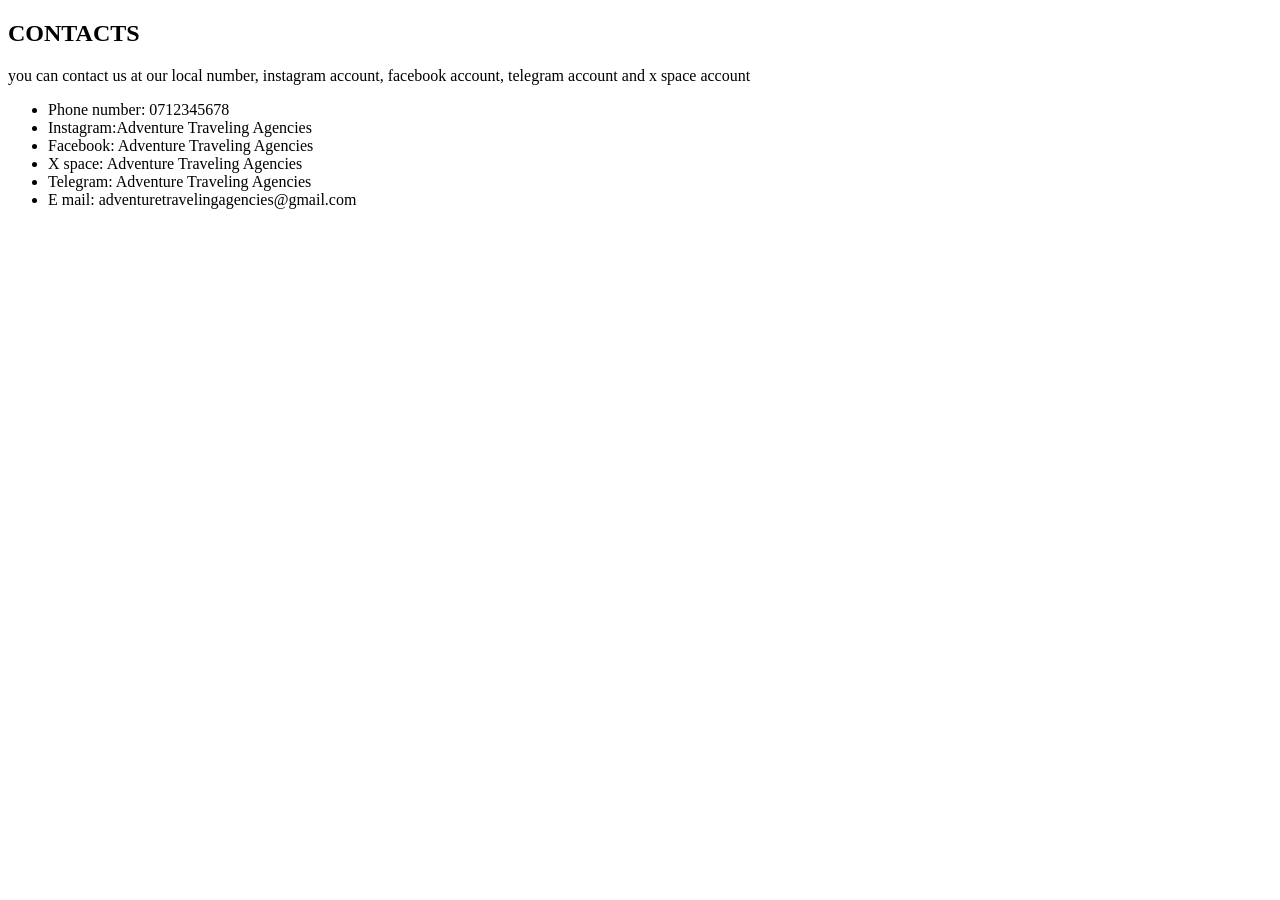
==== contacts.html @ 14f1c289 "addition of contact page" ====
<!DOCTYPE html>
<html lang="en">
<head>
    <meta charset="UTF-8">
    <meta name="viewport" content="width=device-width, initial-scale=1.0">
    <title>CONTACT PAGE</title>
</head>
<body>
    <h2>
        CONTACTS
    </h2>
<p>you can contact us at our local number, instagram account, facebook account, telegram account and x space account</p>
<ul>
    <li>Phone number: 0712345678</li>
    <li>Instagram:Adventure Traveling Agencies</li>
    <li>Facebook: Adventure Traveling Agencies</li>
    <li>X space: Adventure Traveling Agencies</li>
    <li>Telegram: Adventure Traveling Agencies</li>
    <li>E mail: adventuretravelingagencies@gmail.com</li>
</ul>
    
</body>
</html>
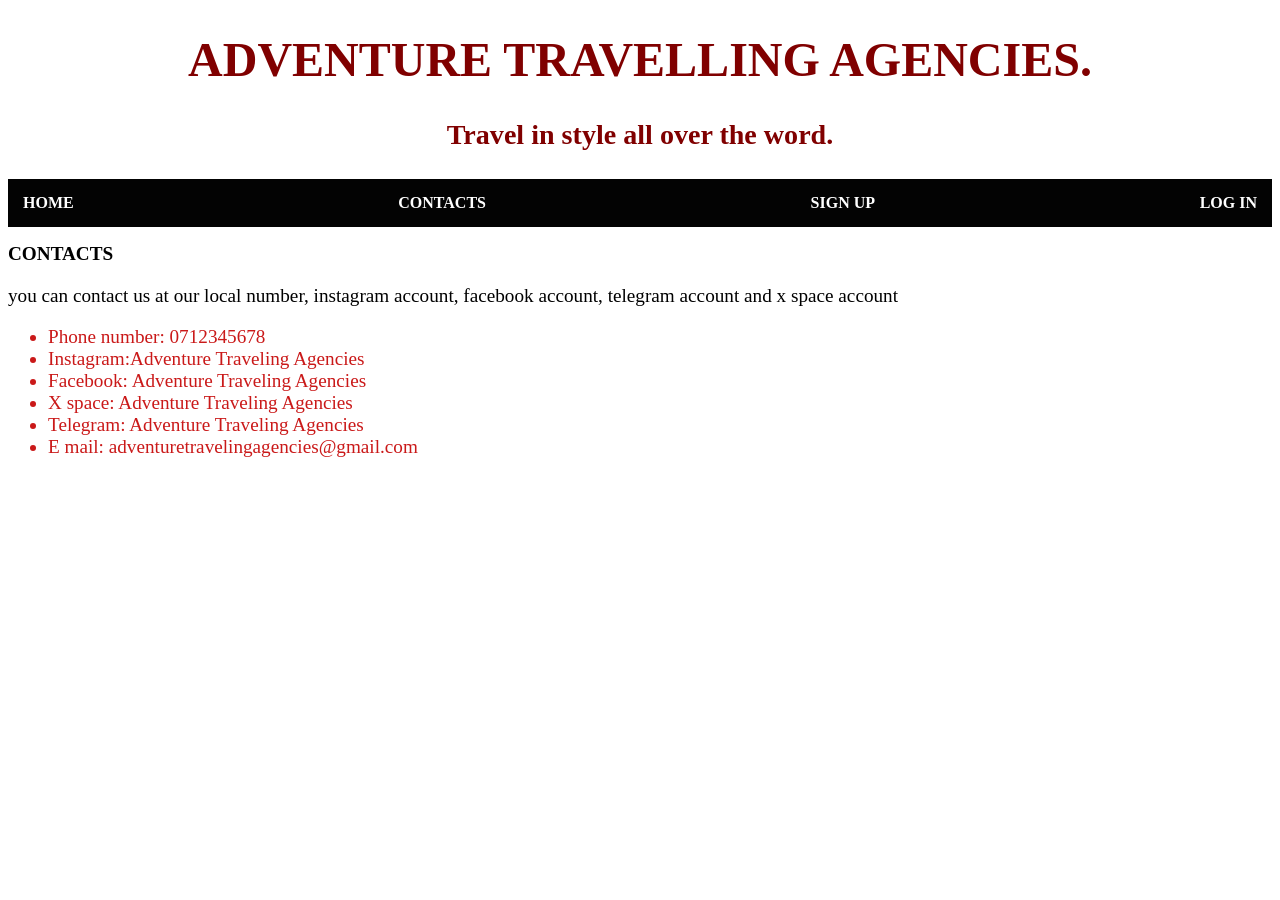
==== commit f99a817a: "change2" ====
--- a/contacts.html
+++ b/contacts.html
@@ -4,8 +4,20 @@
     <meta charset="UTF-8">
     <meta name="viewport" content="width=device-width, initial-scale=1.0">
     <title>CONTACT PAGE</title>
+    <link rel="stylesheet" href="style.css">
 </head>
 <body>
+ <div class="heading">
+     <h1>ADVENTURE TRAVELLING AGENCIES.</h1>
+     <h3>Travel in style all over the word.</h3>  
+</div>
+<nav>
+    <div class="navbar">
+    <a href="home.html">HOME</a>
+    <a href="contacts.html">CONTACTS</a>
+    <a href="sign -up.html">SIGN UP</a>
+    <a href="log-in.html">LOG IN</a>
+</nav>    
     <h2>
         CONTACTS
     </h2>
--- a/style.css
+++ b/style.css
@@ -0,0 +1,51 @@
+body{
+    background-image: url();
+}
+.heading{
+    text-align:center;
+    color: maroon;
+    font-weight: bolder;
+    font-size: x-large;
+}
+.navbar{
+    text-decoration: none;
+    justify-content:space-between;
+    display: flex;
+    background-color: rgb(3, 3, 3);
+    padding:15px;
+    gap:20px; 
+}
+.navbar a {
+    color: rgb(255, 255, 255);
+    text-decoration: none;
+    font-size: medium;
+    font-weight: bolder;
+    padding: 10px,15px;
+    transition: 0.3s;
+}
+.navbar a:hover{
+    background-color: rgb(167, 162, 162);
+    border-bottom: 1px  orangered;
+}
+img{
+    display: inline;
+    width: 300px;
+    height:300px;
+    
+}
+p{
+    font-size: larger;
+}
+h2{
+    font-size: larger;
+}
+.p{
+    font-size: larger;
+}
+.h2{
+    font-weight: 600;text-align: center;
+}
+ul{
+    font-size: larger;
+    color:rgb(202, 25, 25);
+}
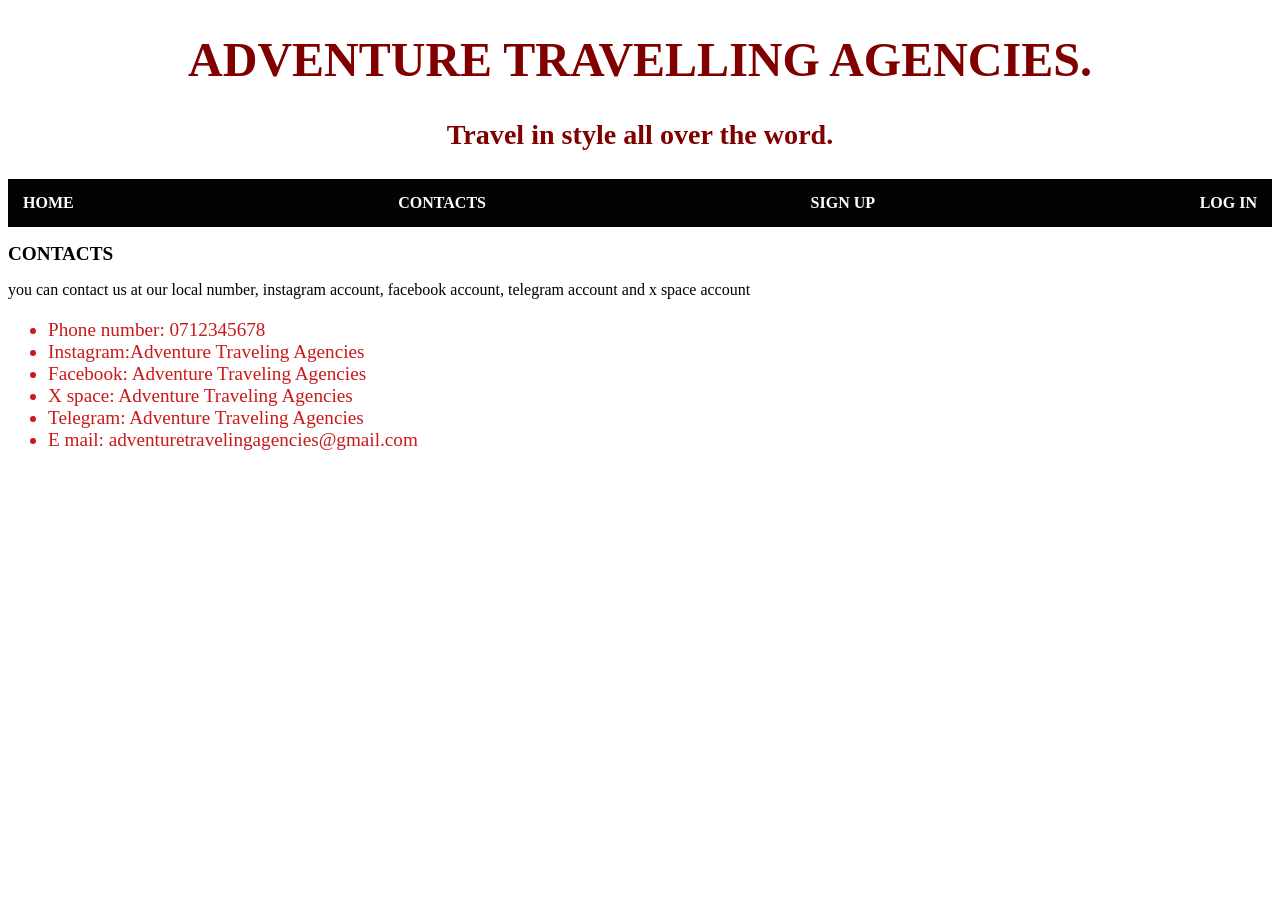
==== commit 81d80008: "change to index.html" ====
--- a/contacts.html
+++ b/contacts.html
@@ -13,7 +13,7 @@
 </div>
 <nav>
     <div class="navbar">
-    <a href="home.html">HOME</a>
+    <a href="index.html">HOME</a>
     <a href="contacts.html">CONTACTS</a>
     <a href="sign -up.html">SIGN UP</a>
     <a href="log-in.html">LOG IN</a>
--- a/style.css
+++ b/style.css
@@ -1,5 +1,5 @@
 body{
-    background-image: url();
+    background-image: url(https://i.pinimg.com/736x/94/c9/8f/94c98f52049e28da8faeef334ad04dd7.jpg);
 }
 .heading{
     text-align:center;
@@ -33,9 +33,6 @@
     height:300px;
     
 }
-p{
-    font-size: larger;
-}
 h2{
     font-size: larger;
 }
@@ -49,3 +46,15 @@
     font-size: larger;
     color:rgb(202, 25, 25);
 }
+label{
+    font-weight: 300;
+}
+button{
+    background-color: grey;
+    font-weight: 200;
+    color: black;
+}
+button:hover{
+    background-color: rgb(253, 252, 252);
+    border: 1px color(orangered);
+}
